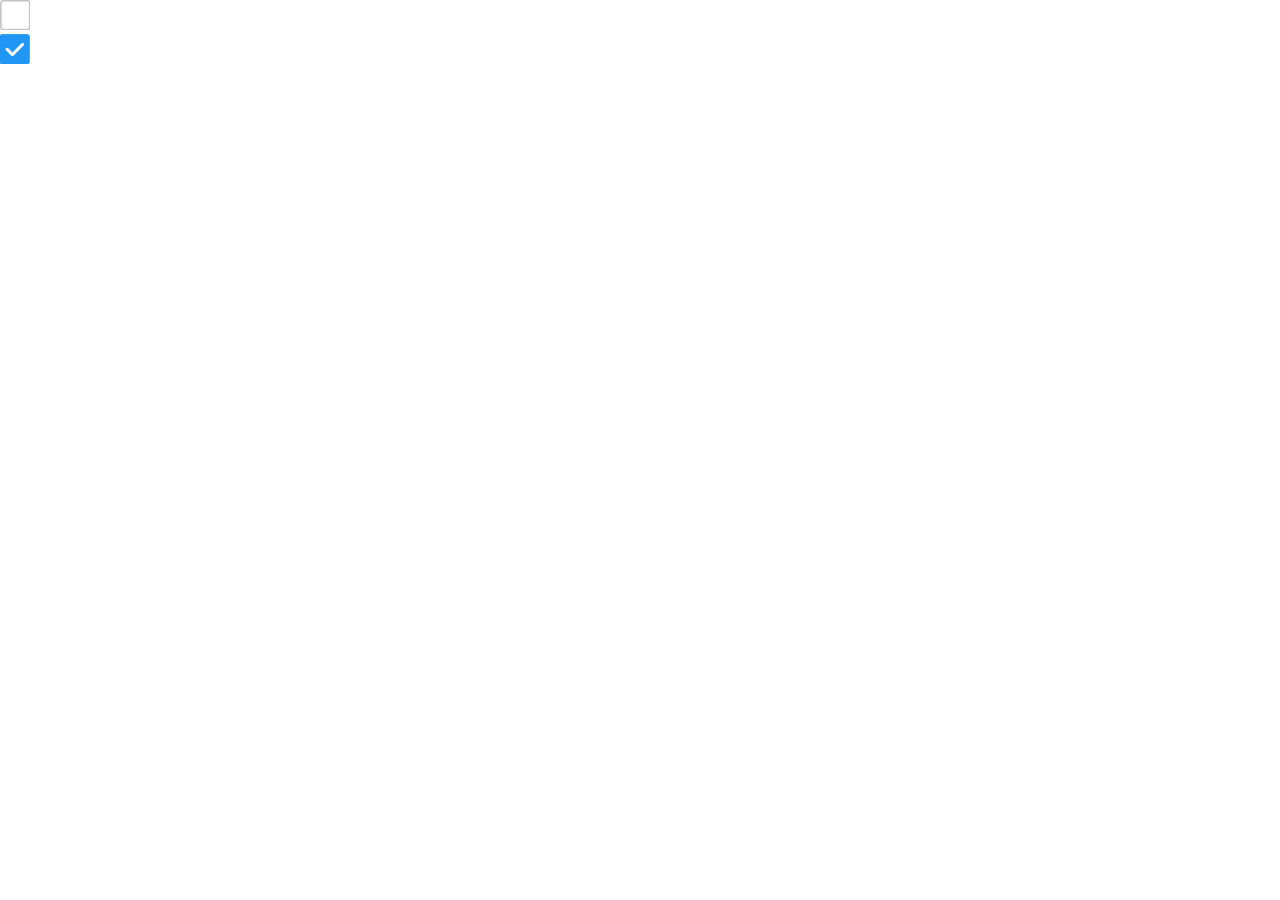
==== checks.html @ a1aa4fd7 "las dos cajitas malvadas" ====
<!DOCTYPE html>
<html>
 <head>
     <link rel="stylesheet" type="text/css" href="estiloinicial.css"/>
 </head>
  <body>
      <label class="ejercicio"></label>
      <label class="ejercicio2"></label>
    </body>
 </html>
---- estiloinicial.css ----
body {
    margin: 0;
}

.fondo
{       
    height: 100vh;
    background: url(fondo2.jpg);
    background-size: 100% 100%;
       
}

.ejercicio
{
    display: inline-block;
    width: 30px; 
    height: 30px;
    background: url(checkbox.png) -15px -266px; 
    background-size: 500%;
   
}

.ejercicio2
{
    display: block;
    width: 30px; 
    height: 30px;
    background: url(checkbox.png) -105px -266px; 
    background-size: 500%;
   
}
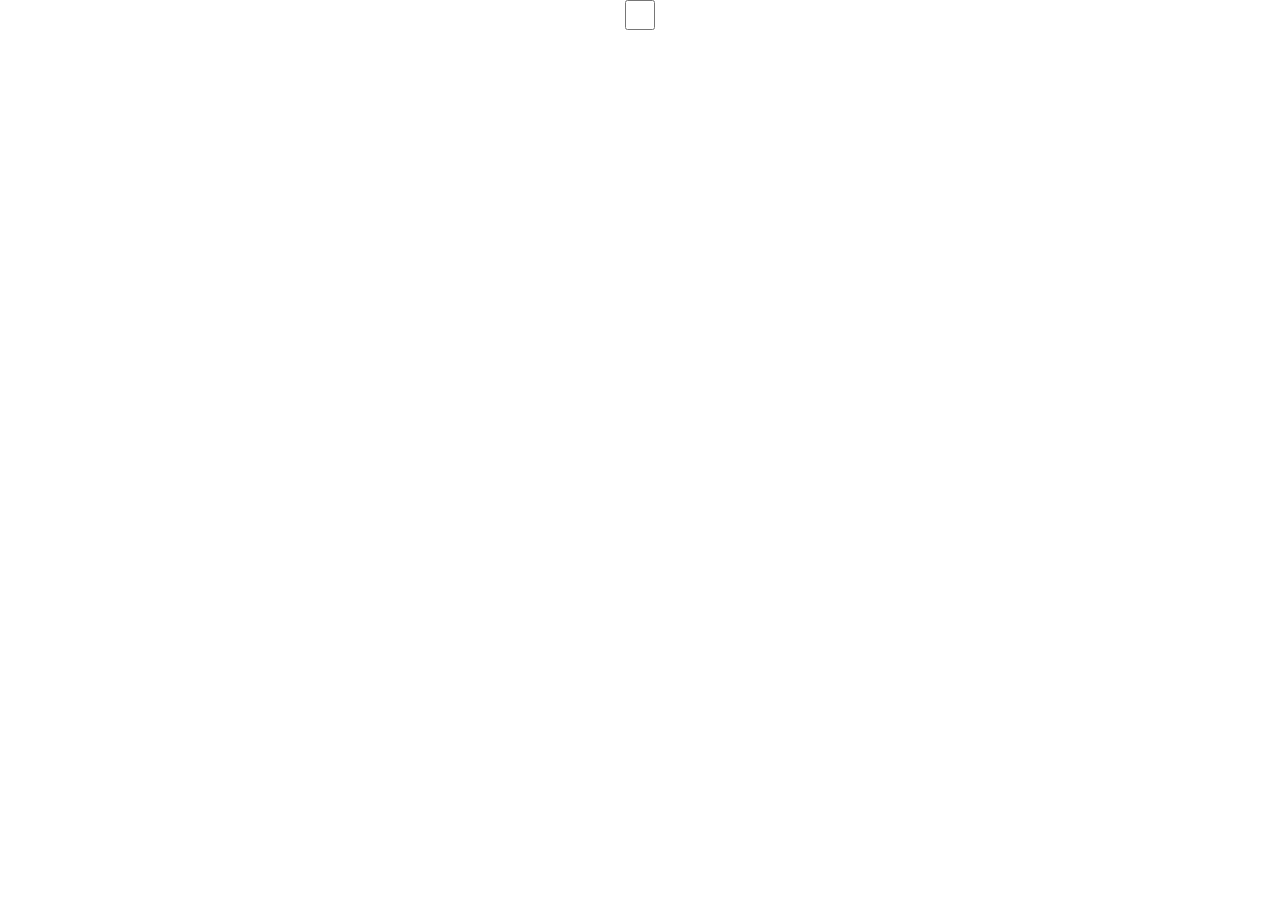
==== commit d91a6de3: "fin clase 06" ====
--- a/checks.html
+++ b/checks.html
@@ -4,7 +4,7 @@
      <link rel="stylesheet" type="text/css" href="estiloinicial.css"/>
  </head>
   <body>
-      <label class="ejercicio"></label>
-      <label class="ejercicio2"></label>
+      <input class="cuadrito"  type="checkbox" name="hola" value="1"/>
+      <label class="check"></label>
     </body>
  </html>--- a/estiloinicial.css
+++ b/estiloinicial.css
@@ -1,4 +1,4 @@
-
+/*Index*/
 body {
     margin: 0;
 }
@@ -8,16 +8,16 @@
     height: 100vh;
     background: url(fondo2.jpg);
     background-size: 100% 100%;
-       
 }
-
+/*Nuevo ejercicio
 .ejercicio
 {
-    display: inline-block;
+    display: block;
     width: 30px; 
     height: 30px;
     background: url(checkbox.png) -15px -266px; 
     background-size: 500%;
+    margin: 0px auto;
    
 }
 
@@ -28,5 +28,26 @@
     height: 30px;
     background: url(checkbox.png) -105px -266px; 
     background-size: 500%;
-   
-}+    margin: 0px auto;
+
+}*/
+
+
+
+.cuadrito 
+{   display: block;
+    width: 30px; 
+    height: 30px;
+    background: url(checkbox.png) -15px -266px; 
+    background-size: 500%;
+    margin: 0px auto;
+}    
+
+.cuadrito:checked + label
+
+{ display: block;
+    width: 30px; 
+    height: 30px;
+    background: url(checkbox.png) -105px -266px; 
+    background-size: 500%;
+    margin: 0px auto;}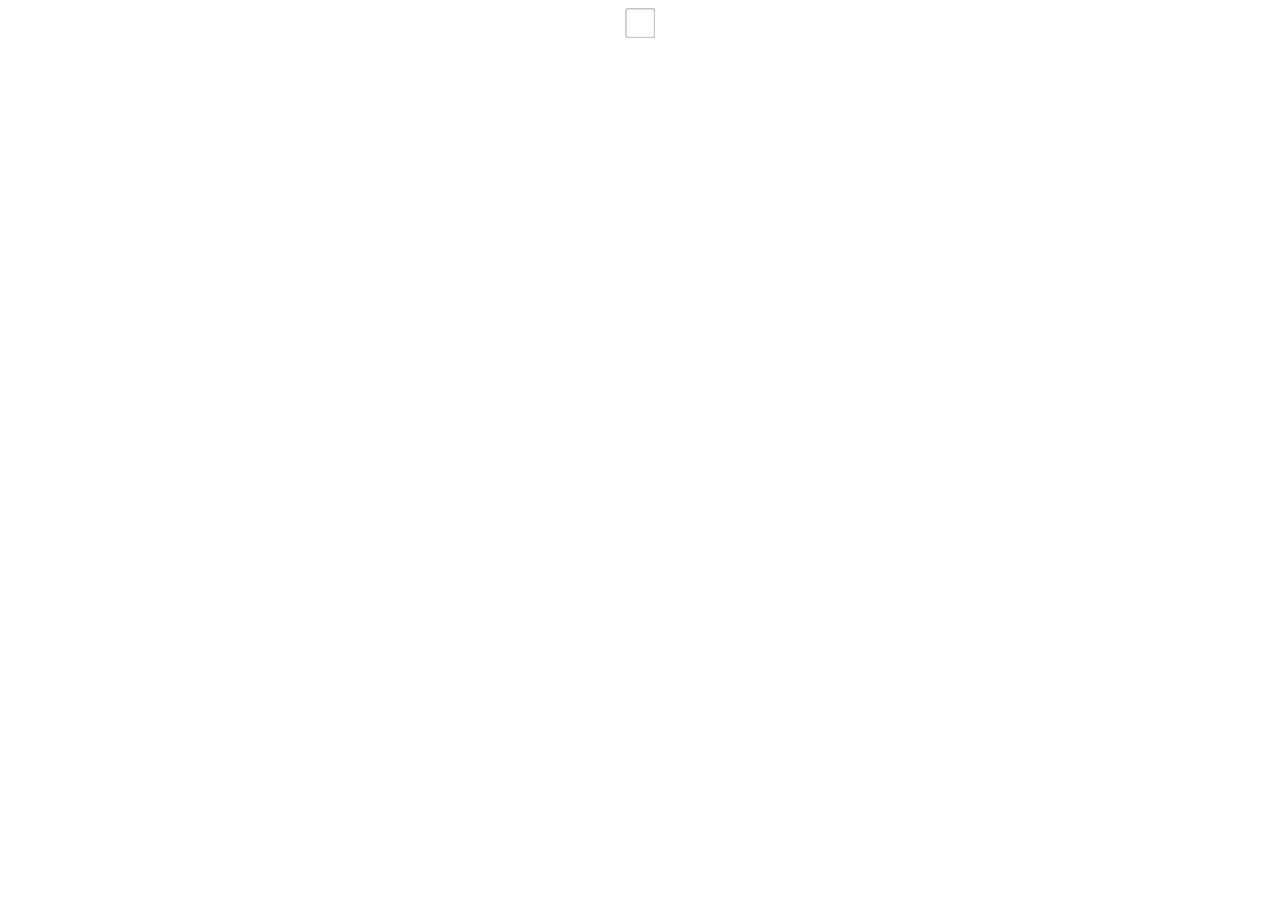
==== commit b9dae2c1: "correción en casa" ====
--- a/checks.html
+++ b/checks.html
@@ -4,7 +4,7 @@
      <link rel="stylesheet" type="text/css" href="estiloinicial.css"/>
  </head>
   <body>
-      <input class="cuadrito"  type="checkbox" name="hola" value="1"/>
-      <label class="check"></label>
+     <div id="centradito"> <input id="box" type="checkbox" name="hola" value="1"/>
+      <label class="check" for="box"></label></div>
     </body>
  </html>--- a/estiloinicial.css
+++ b/estiloinicial.css
@@ -1,8 +1,8 @@
-/*Index*/
+/* For Index.html exercise
 body {
     margin: 0;
 }
-
+*/
 .fondo
 {       
     height: 100vh;
@@ -32,22 +32,33 @@
 
 }*/
 
+#centradito
+{
+    text-align: center;
+}
 
+#box
+{   display: none;
+   
+}
 
-.cuadrito 
-{   display: block;
+.check
+{
+    display: inline-block;
     width: 30px; 
     height: 30px;
-    background: url(checkbox.png) -15px -266px; 
+    background: url(checkbox.png); 
     background-size: 500%;
-    margin: 0px auto;
+    
+}
+
+#box + label.check
+{ 
+    background-position: -15px -266px; 
+ 
 }    
 
-.cuadrito:checked + label
-
-{ display: block;
-    width: 30px; 
-    height: 30px;
-    background: url(checkbox.png) -105px -266px; 
-    background-size: 500%;
-    margin: 0px auto;}+#box:checked + label.check
+{ 
+  background-position: -105px -266px;  
+ }